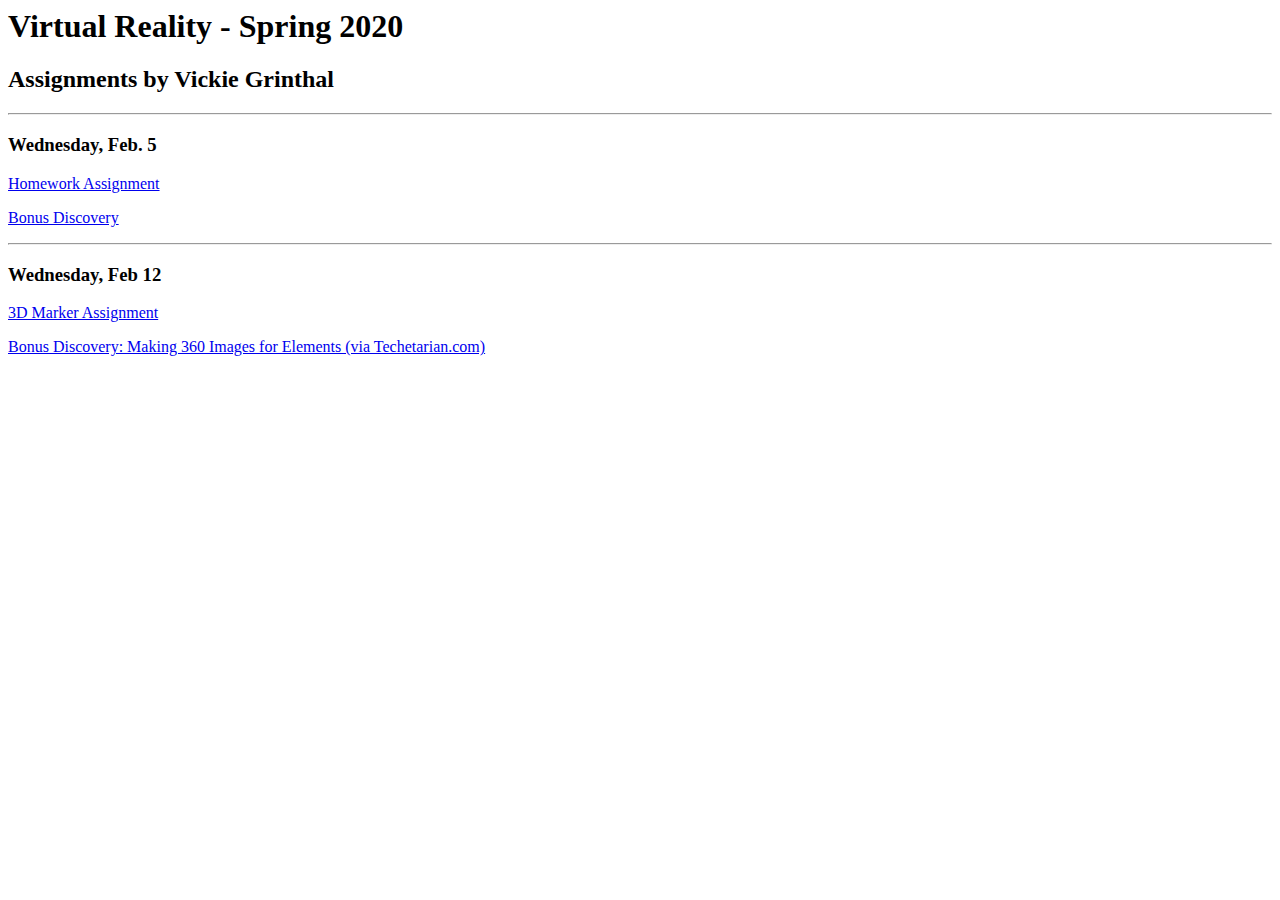
==== index.html @ 2dd5a5f4 "3D Image Templates Added" ====
<DOCTYPE HTML>
<html>
<head>
	<title>Vickie's VR Class Assignments</title>
</head>
<body>
	<h1>Virtual Reality - Spring 2020</h1>
	<h2>Assignments by Vickie Grinthal</h2>
	<hr>
	<h3>Wednesday, Feb. 5</h3>
	<p><a href="assignment1thing.html">Homework Assignment</a></p>
	<p><a href="assignment1.html">Bonus Discovery</a></p>
	<hr>
	<h3>Wednesday, Feb 12</h3>
	<p><a href="templates/3DMarkerAssignment.html">3D Marker Assignment</a></p>
	<p><a href="https://www.techetarian.com/2017/03/how-to-create-360-image-in-adobe.html">Bonus Discovery: Making 360 Images for Elements (via Techetarian.com)</a></p>
</body>
</html>
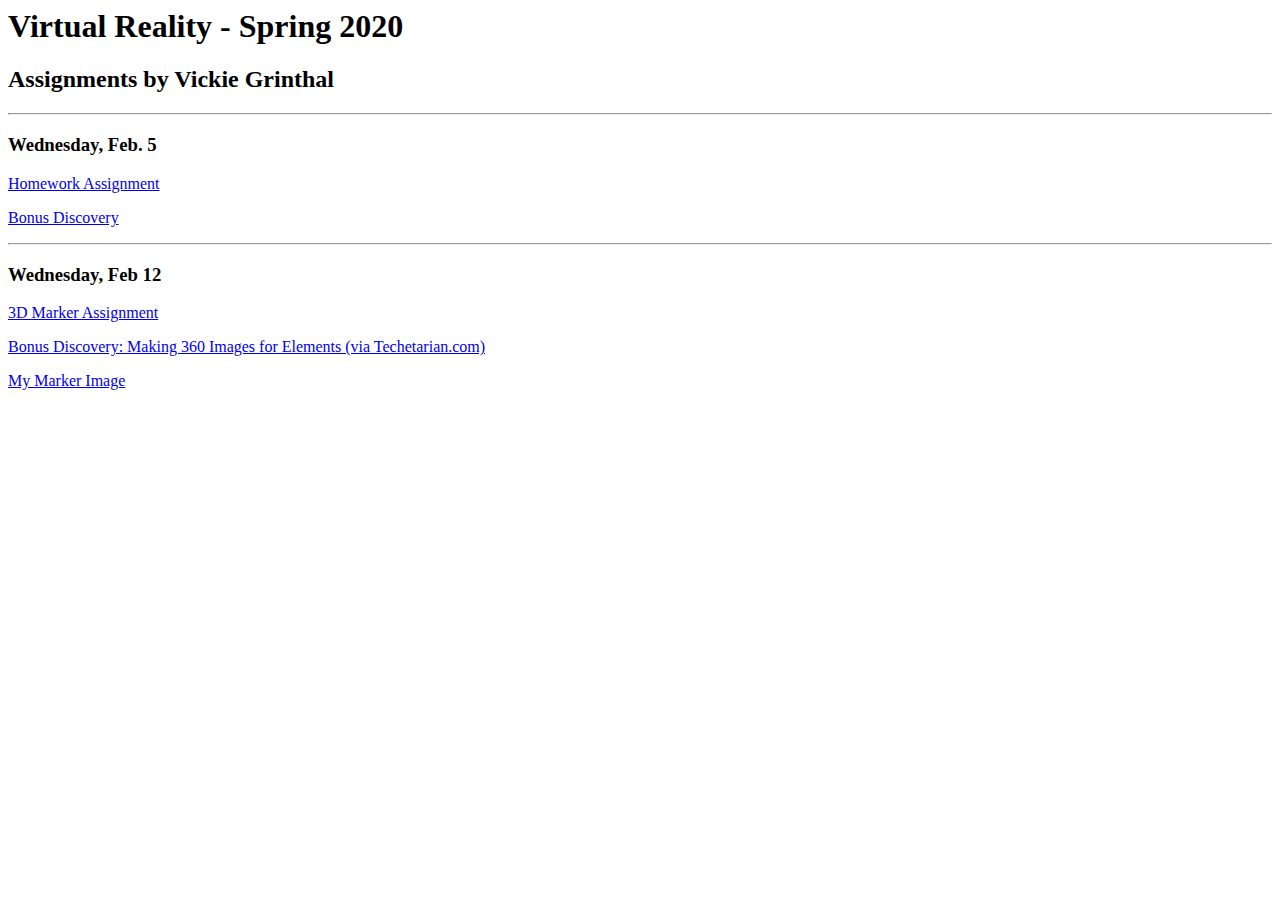
==== commit 8ee78967: "3D Image Marker Added" ====
--- a/index.html
+++ b/index.html
@@ -14,5 +14,6 @@
 	<h3>Wednesday, Feb 12</h3>
 	<p><a href="templates/3DMarkerAssignment.html">3D Marker Assignment</a></p>
 	<p><a href="https://www.techetarian.com/2017/03/how-to-create-360-image-in-adobe.html">Bonus Discovery: Making 360 Images for Elements (via Techetarian.com)</a></p>
+	<p><a href="templates/data/PantherMarker">My Marker Image</a>
 </body>
 </html>
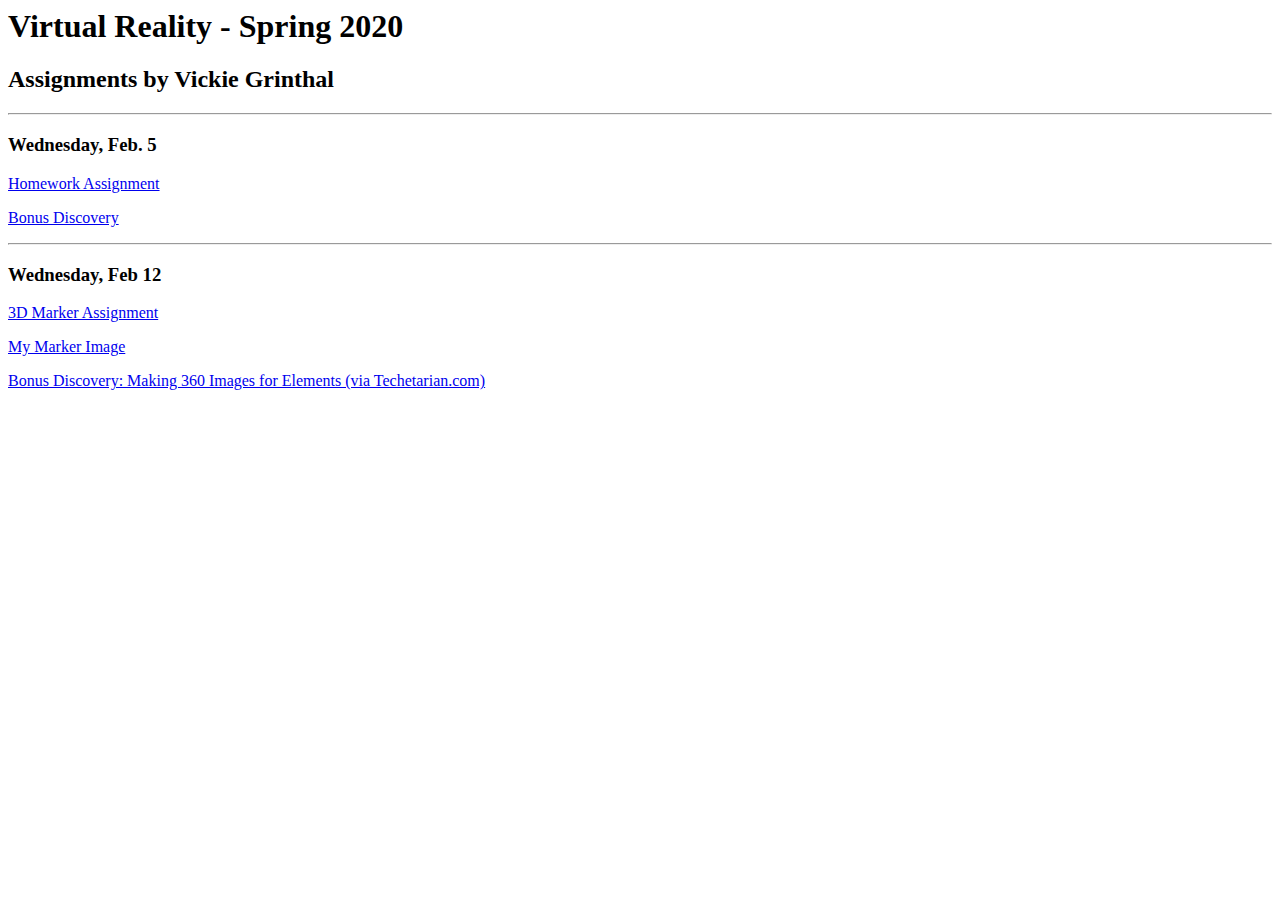
==== commit d3738cc4: "Attempted to add a link" ====
--- a/index.html
+++ b/index.html
@@ -13,7 +13,8 @@
 	<hr>
 	<h3>Wednesday, Feb 12</h3>
 	<p><a href="templates/3DMarkerAssignment.html">3D Marker Assignment</a></p>
+	<p><a href="templates/data/PantherMarker.png">My Marker Image</a>
 	<p><a href="https://www.techetarian.com/2017/03/how-to-create-360-image-in-adobe.html">Bonus Discovery: Making 360 Images for Elements (via Techetarian.com)</a></p>
-	<p><a href="templates/data/PantherMarker">My Marker Image</a>
+
 </body>
 </html>
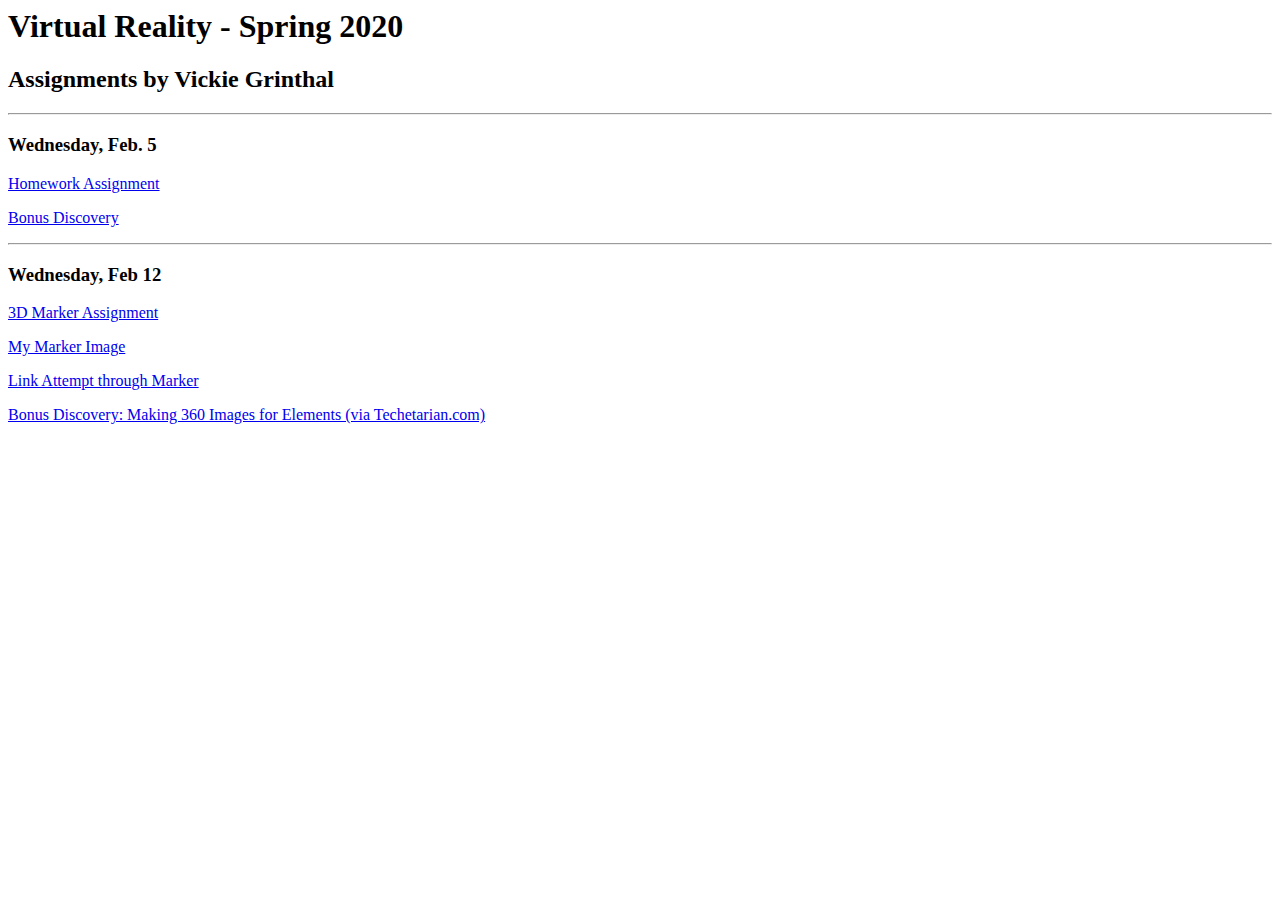
==== commit c1f68cf6: "Attempted to add a link" ====
--- a/index.html
+++ b/index.html
@@ -14,6 +14,7 @@
 	<h3>Wednesday, Feb 12</h3>
 	<p><a href="templates/3DMarkerAssignment.html">3D Marker Assignment</a></p>
 	<p><a href="templates/data/PantherMarker.png">My Marker Image</a>
+	<p><a href="templates/3DMarkerLinkAttempt.html">Link Attempt through Marker</a></p>
 	<p><a href="https://www.techetarian.com/2017/03/how-to-create-360-image-in-adobe.html">Bonus Discovery: Making 360 Images for Elements (via Techetarian.com)</a></p>
 
 </body>
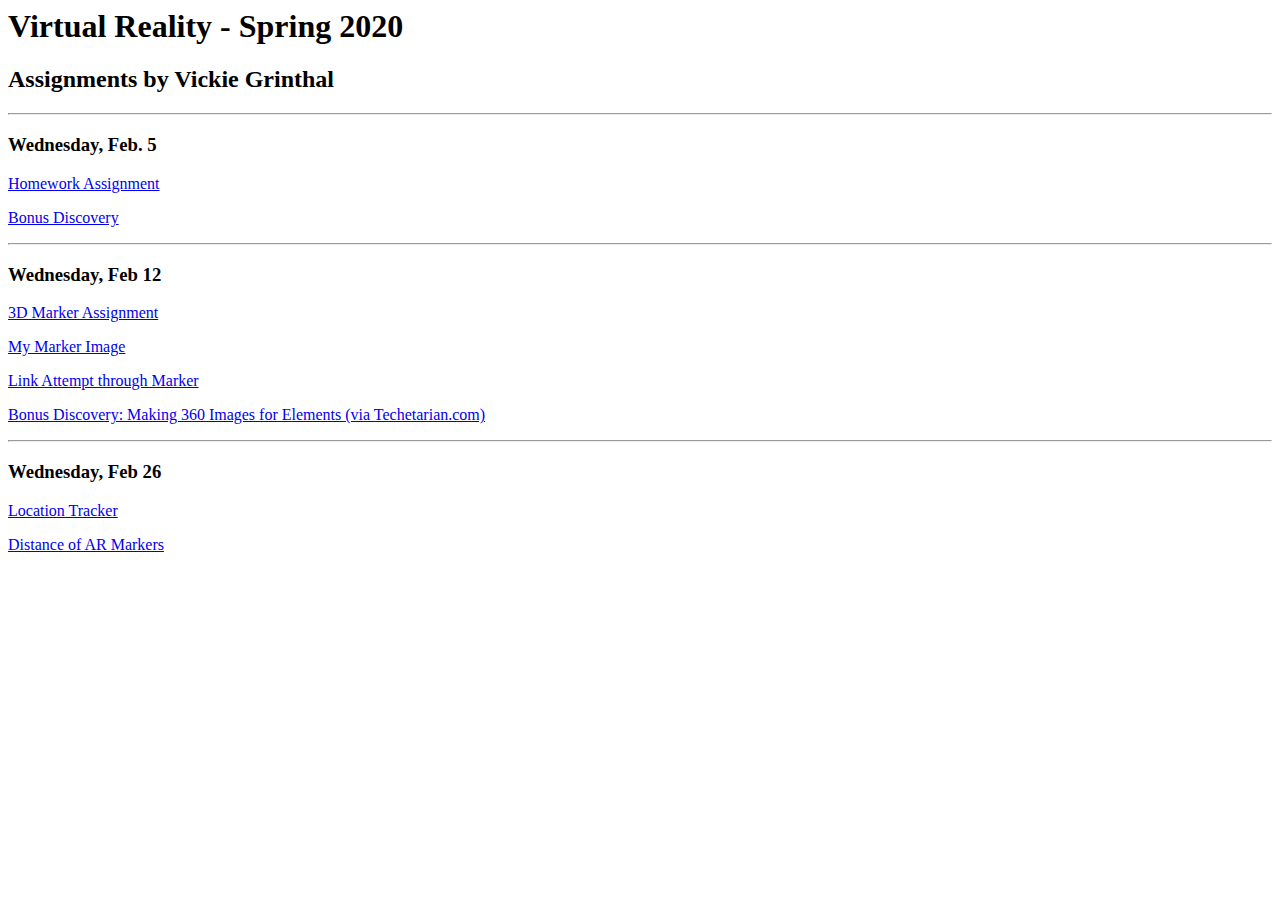
==== commit 1d64d7c2: "Update index.html" ====
--- a/index.html
+++ b/index.html
@@ -16,6 +16,10 @@
 	<p><a href="templates/data/PantherMarker.png">My Marker Image</a>
 	<p><a href="templates/3DMarkerLinkAttempt.html">Link Attempt through Marker</a></p>
 	<p><a href="https://www.techetarian.com/2017/03/how-to-create-360-image-in-adobe.html">Bonus Discovery: Making 360 Images for Elements (via Techetarian.com)</a></p>
+	<hr>
+	<h3>Wednesday, Feb 26</h3>
+	<p><a href="templates/location.html">Location Tracker</a></p>
+	<p><a href="templates/Distance.html">Distance of AR Markers</a></p>
 
 </body>
 </html>
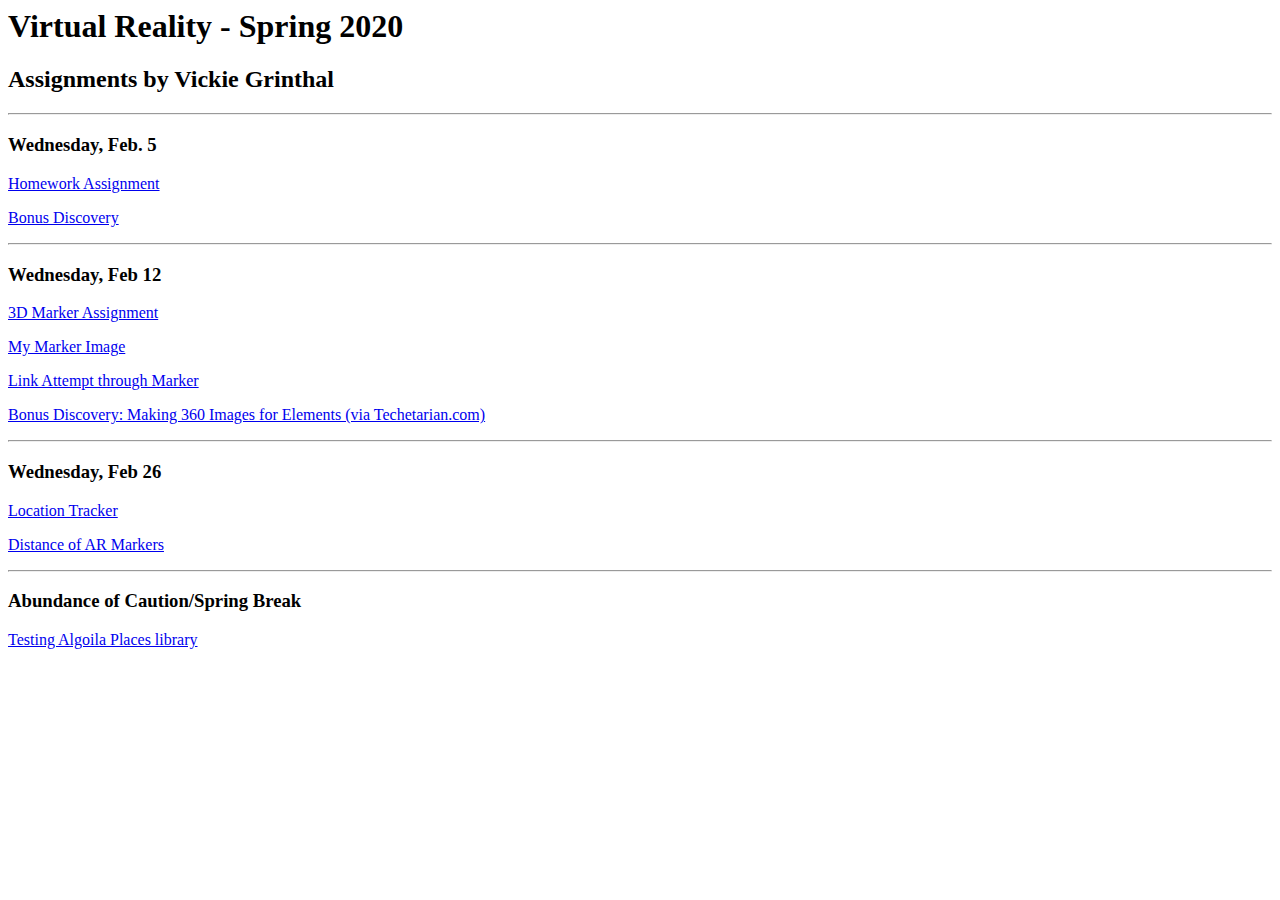
==== commit ac2af5a5: "Update index.html" ====
--- a/index.html
+++ b/index.html
@@ -20,6 +20,8 @@
 	<h3>Wednesday, Feb 26</h3>
 	<p><a href="templates/location.html">Location Tracker</a></p>
 	<p><a href="templates/Distance.html">Distance of AR Markers</a></p>
-
+	<hr>
+	<h3>Abundance of Caution/Spring Break</h3>
+	<p><a href="templates/AlgoliaPlaces.html">Testing Algoila Places library</a></p>
 </body>
 </html>
